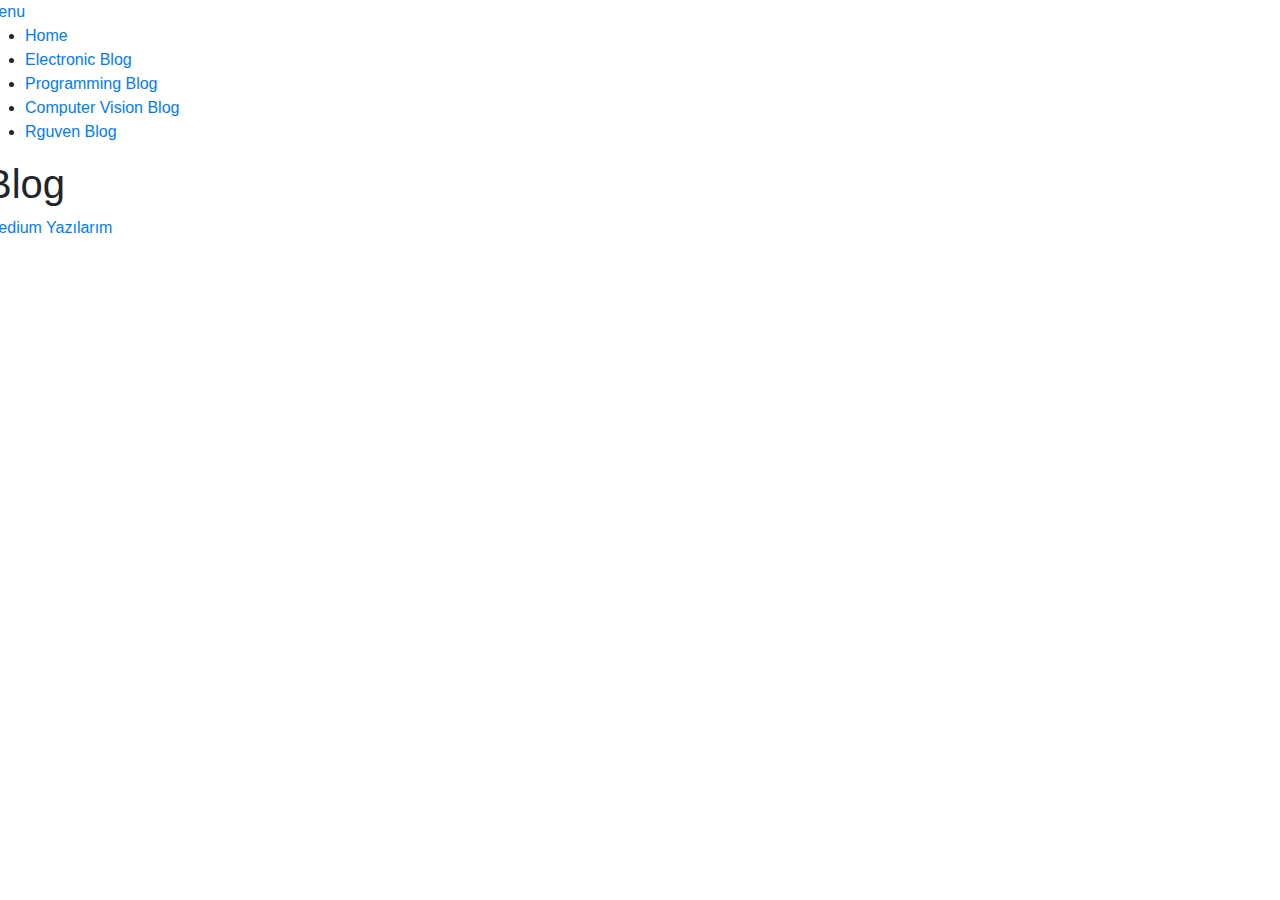
==== blog.html @ 429a28bd "update" ====
<!DOCTYPE html>
<!--[if IE 8 ]><html class="no-js oldie ie8" lang="en"> <![endif]-->
<!--[if IE 9 ]><html class="no-js oldie ie9" lang="en"> <![endif]-->
<!--[if (gte IE 9)|!(IE)]><!--><html class="no-js" lang="en"> <!--<![endif]-->
<head>

   <!--- basic page needs
   ================================================== -->
   <meta charset="utf-8">
	<title>Ramazan Güven</title>
	<meta name="description" content="">
	<meta name="author" content="">

   <!-- mobile specific metas
   ================================================== -->
	<meta name="viewport" content="width=device-width, initial-scale=1, maximum-scale=1">

 	<!-- CSS
   ================================================== -->
   <link rel="stylesheet" href="https://stackpath.bootstrapcdn.com/bootstrap/4.4.1/css/bootstrap.min.css" integrity="sha384-Vkoo8x4CGsO3+Hhxv8T/Q5PaXtkKtu6ug5TOeNV6gBiFeWPGFN9MuhOf23Q9Ifjh" crossorigin="anonymous">
   <link rel="stylesheet" href="css/base.css">
   <link rel="stylesheet" href="css/main.css">
   <link rel="stylesheet" href="css/vendor.css">

   <!-- script
   ================================================== -->
	<script src="js/modernizr.js"></script>
	<script src="js/pace.min.js"></script>

   <!-- favicons
	================================================== -->
</head>

<body id="top">

	<!-- header
   ================================================== -->
   <header>
   	<div class="row">

   		<div class="top-bar" >
   			<a class="menu-toggle" href="#"><span>Menu</span></a>

	   		<div class="logo">
		         <a href="index.html"></a>
		      </div>

		   	<nav id="main-nav-wrap">
					<ul class="main-navigation">
						<li><a href="index.html" title="">Home</a></li>

						<li><a href="electronic.html" title="">Electronic Blog</a></li>
						<li  ><a href="programming.html" title="">Programming Blog</a></li>
						<li><a href="computer_vision.html" title="">Computer Vision Blog</a></li>
						<li  class="current"><a href="blog.html" title="">Rguven Blog</a></li>


					</ul>
				</nav>
   		</div> <!-- /top-bar -->

   	</div> <!-- /row -->
   </header> <!-- /header -->






	<!-- services Section
   ================================================== -->
	<section id="services">

		<div class="overlay"></div>

		<div class="row section-intro">
   		<div class="col-twelve">


   			<h1>Blog</h1>
            <p> <a href="https://r-guven887.medium.com/">Medium Yazılarım </a></p>
   			<p style="margin-top:500px;"></p> <!-- EKLEME YAPARKEN MARGİN DİKKAT -->

   		</div>
   	</div> <!-- /section-intro -->

   	<div class="row services-content">

   		<div id="owl-slider" class="owl-carousel services-list">



	      </div> <!-- /services-list -->

   	</div> <!-- /services-content -->

	</section> <!-- /services -->




   <!-- footer
   ================================================== -->


   <div id="preloader">
    	<div id="loader"></div>
   </div>

   <!-- Java Script
   ================================================== -->
   <script src="https://code.jquery.com/jquery-3.4.1.slim.min.js" integrity="sha384-J6qa4849blE2+poT4WnyKhv5vZF5SrPo0iEjwBvKU7imGFAV0wwj1yYfoRSJoZ+n" crossorigin="anonymous"></script>
   <script src="https://cdn.jsdelivr.net/npm/popper.js@1.16.0/dist/umd/popper.min.js" integrity="sha384-Q6E9RHvbIyZFJoft+2mJbHaEWldlvI9IOYy5n3zV9zzTtmI3UksdQRVvoxMfooAo" crossorigin="anonymous"></script>
   <script src="https://stackpath.bootstrapcdn.com/bootstrap/4.4.1/js/bootstrap.min.js" integrity="sha384-wfSDF2E50Y2D1uUdj0O3uMBJnjuUD4Ih7YwaYd1iqfktj0Uod8GCExl3Og8ifwB6" crossorigin="anonymous"></script>
   <script src="js/jquery-2.1.3.min.js"></script>
   <script src="js/plugins.js"></script>
   <script src="js/main.js"></script>

</body>

</html>
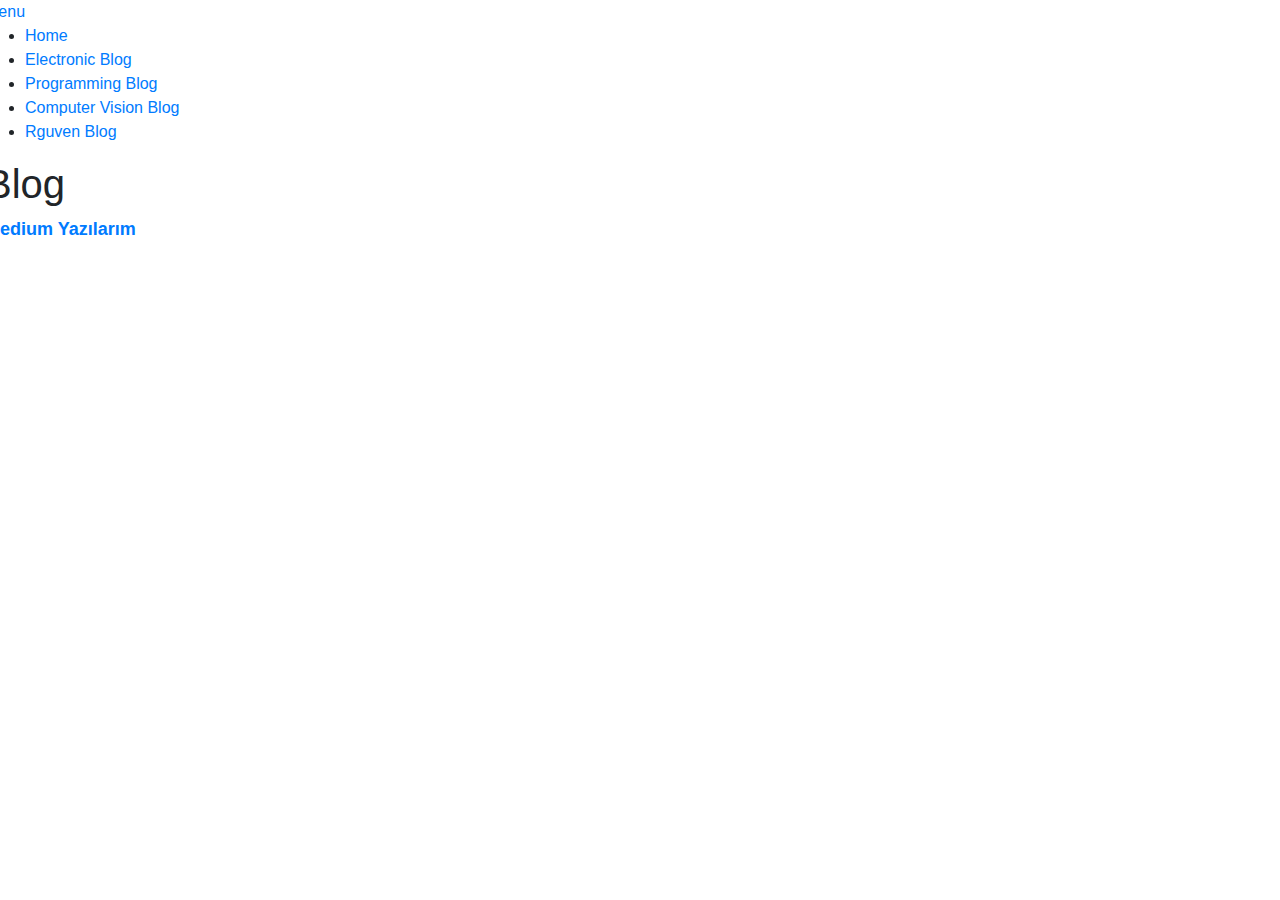
==== commit d88e5c46: "up" ====
--- a/blog.html
+++ b/blog.html
@@ -78,7 +78,7 @@
 
 
    			<h1>Blog</h1>
-            <p> <a href="https://r-guven887.medium.com/">Medium Yazılarım </a></p>
+            <p style="font-weight:bold;font-size:18px;font-family:Arial"> <a href="https://r-guven887.medium.com/">Medium Yazılarım </a></p>
    			<p style="margin-top:500px;"></p> <!-- EKLEME YAPARKEN MARGİN DİKKAT -->
 
    		</div>
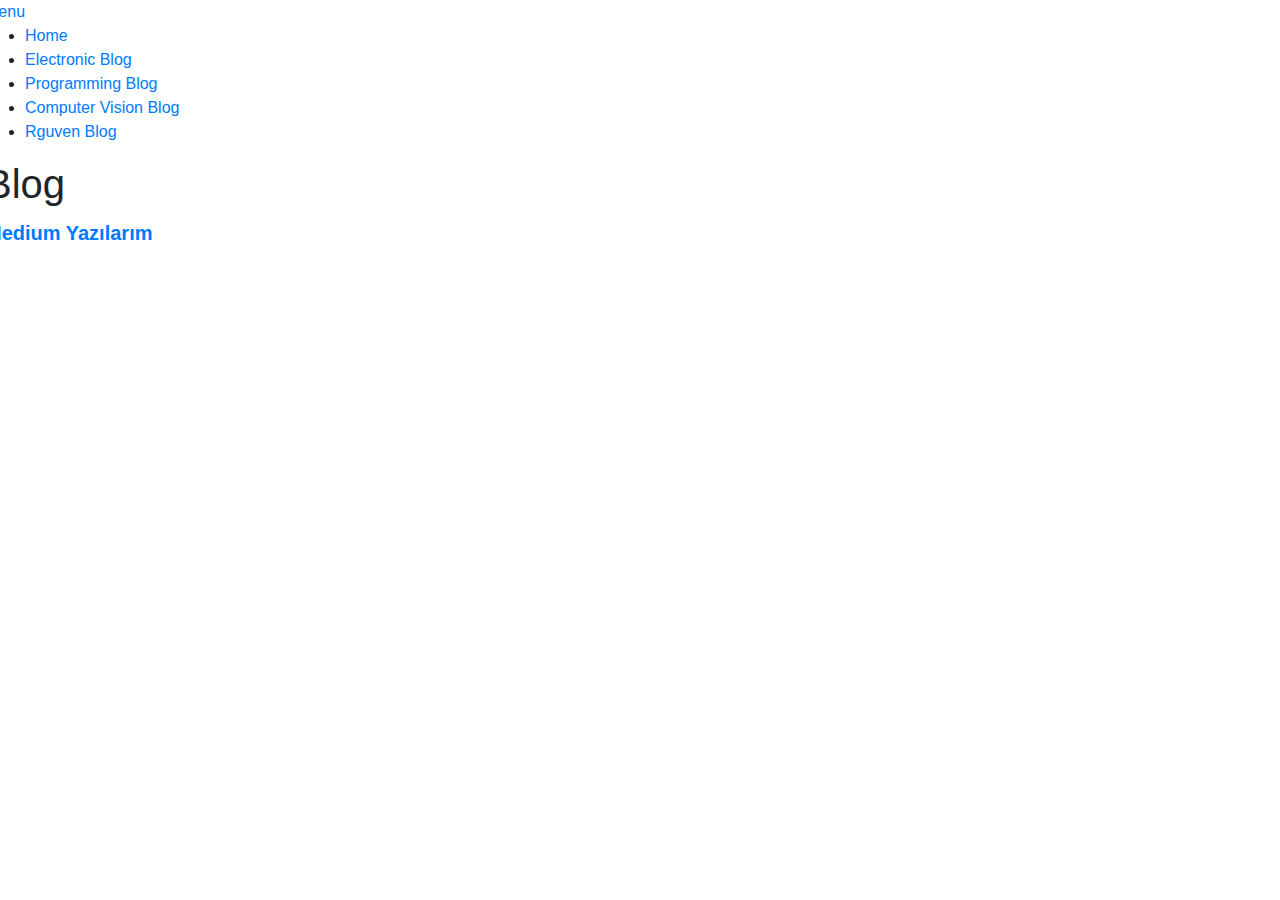
==== commit 40888f13: "up" ====
--- a/blog.html
+++ b/blog.html
@@ -78,7 +78,10 @@
 
 
    			<h1>Blog</h1>
-            <p style="font-weight:bold;font-size:18px;font-family:Arial"> <a href="https://r-guven887.medium.com/">Medium Yazılarım </a></p>
+
+            <p style="font-weight:bold;font-size:20px;font-family:Arial;margin-top:10px;color:red"> <a href="https://r-guven887.medium.com/">Medium Yazılarım </a></p>
+
+
    			<p style="margin-top:500px;"></p> <!-- EKLEME YAPARKEN MARGİN DİKKAT -->
 
    		</div>
